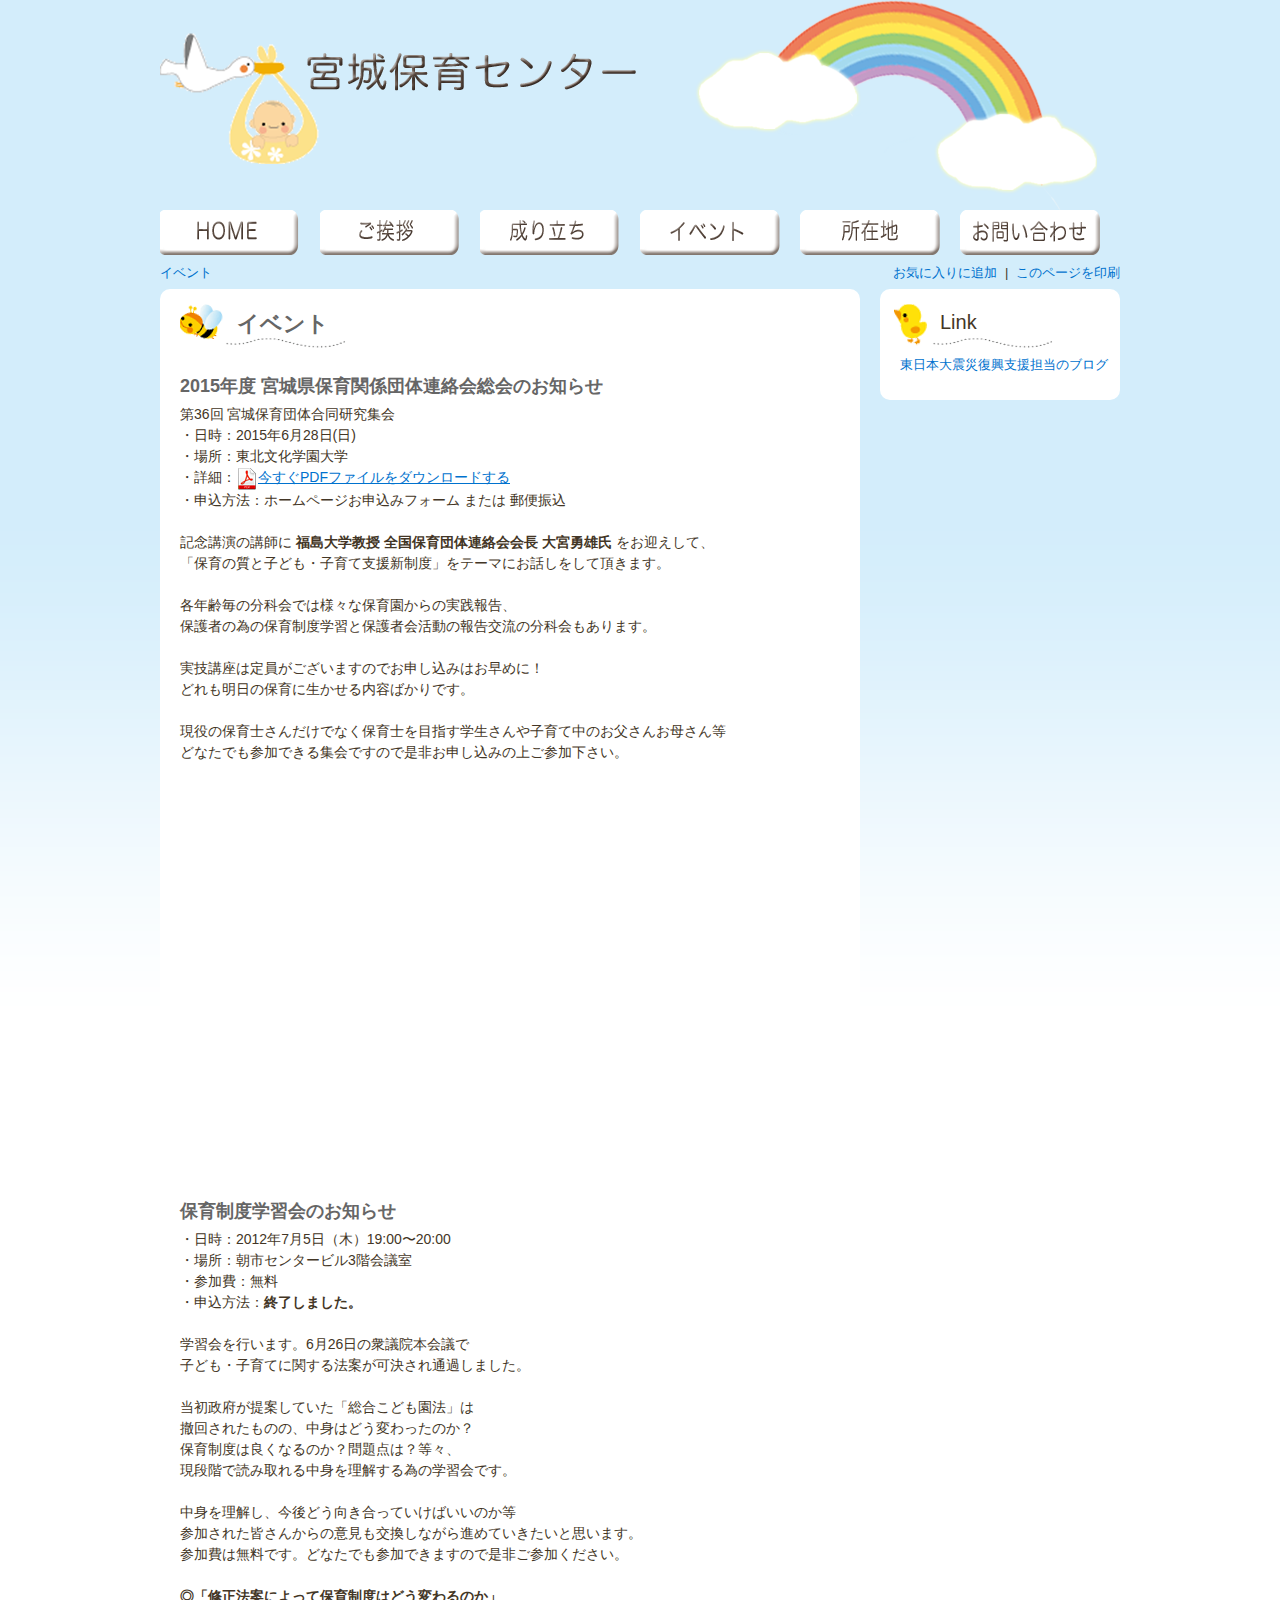
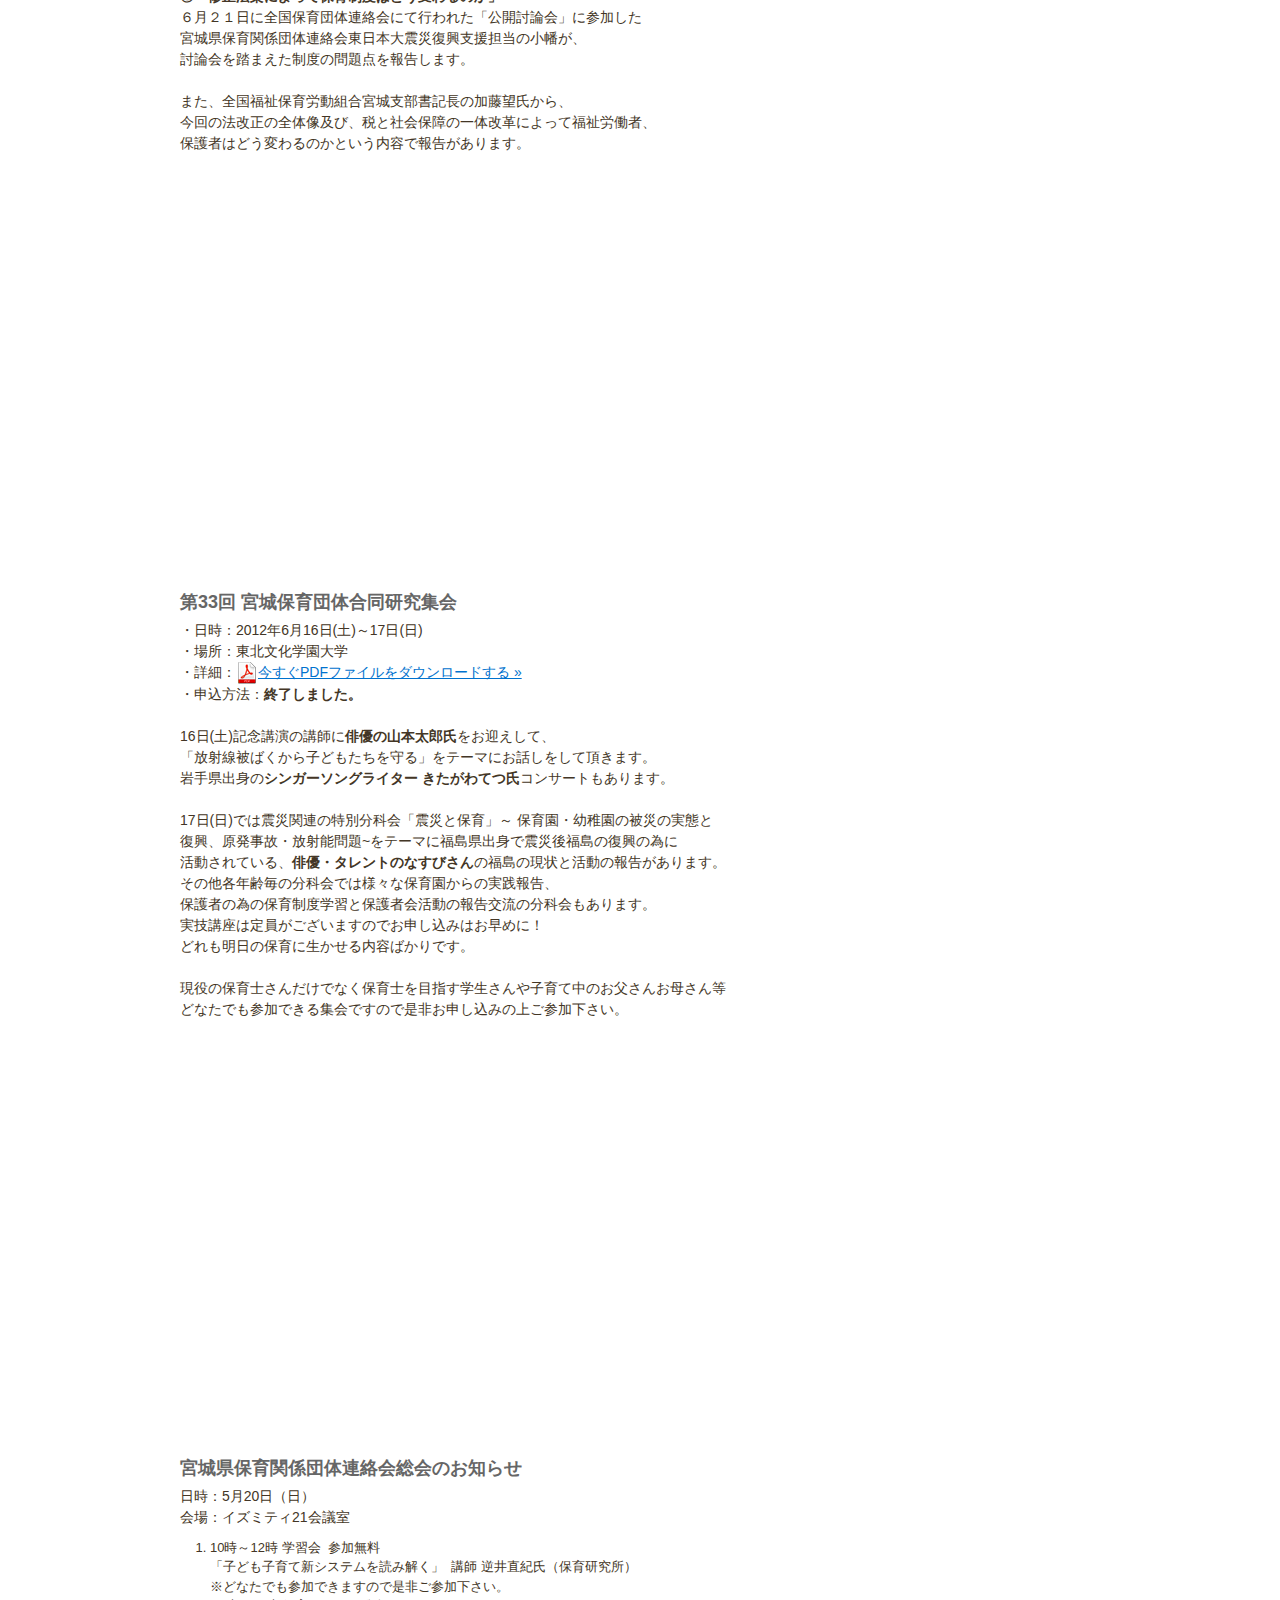
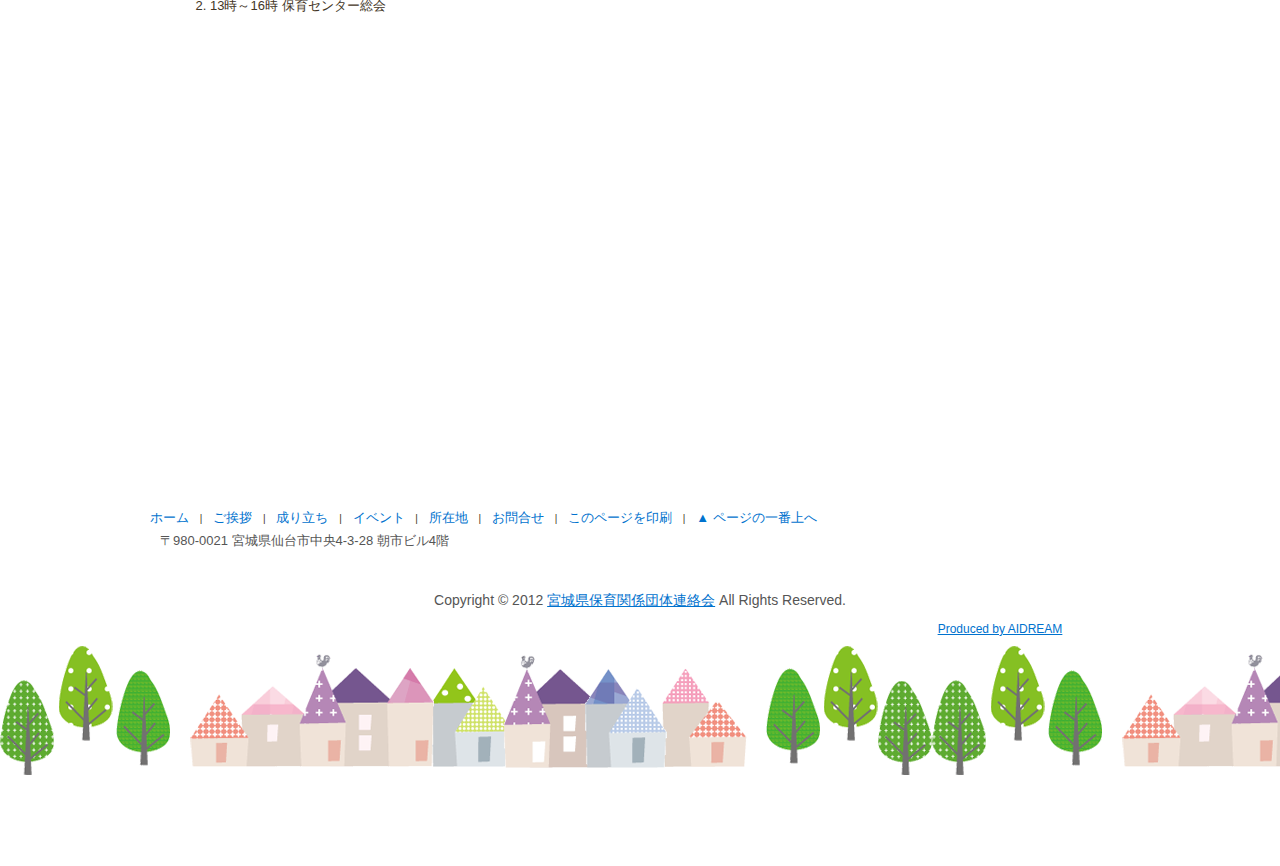
==== event.html @ e3b8eba5 "Add static contents" ====
<!DOCTYPE html>
<html lang="ja">
<head>
<meta charset="UTF-8">
<title>イベント | 宮城県保育関係団体連絡会（宮城保育センター）</title>
<link rel="canonical" href="https://hoiku-center.com/">
<link rel="stylesheet" href="assets/css/default.css">
<link rel="stylesheet" href="assets/css/common.css">
<link rel="stylesheet" href="assets/css/print.css">
<script src="assets/js/jquery-1.6.4.min.js"></script>
<script src="assets/js/jquery.smoothscroll.js"></script>
<script src="assets/js/common.js"></script>
<script type="text/javascript" src="https://maps.google.com/maps/api/js?libraries=places&sensor=false"></script>
<!--[if lt IE 9]>
<script src="assets/js/html5.js"></script>
<script type="text/javascript" src="assets/js/DD_roundies.js"></script>
<script type="text/javascript">DD_roundies.addRule('.round', '10px', true);</script>
<![endif]-->
<!--[if IE 6]>
<script src="assets/js/DD_belatedPNG_0.0.8a-min.js"></script>
<script type="text/javascript">DD_belatedPNG.fix('.png_bg');</script>
<![endif]-->
</head>
<body>
	<div id="top">
		<header class="png_bg">
			<!--<div class="logo"><a href="/"><img src="assets/img/logo.png" alt="" class="rollover" width="330" height="100"></a></div>-->
		</header>
		<nav>
			<ul class="clearfix">
				<li class="home"><a href="index.html">ホーム</a></li>
				<li class="greeting"><a href="greeting.html">ご挨拶</a></li>
				<li class="history"><a href="history.html">成り立ち</a></li>
				<li class="event"><a href="event.html">イベント</a></li>
				<li class="map"><a href="map.html">所在地</a></li>
				<li class="contact"><a href="mailto:miyagi.hoiku.center@gmail.com">お問合せ</a></li>
			</ul>
		</nav>
		<div id="topicPath" class="clearfix">
			<p class="floatL">
				<a href="event.html">イベント</a>
			</p>
			<p class="floatR">
				<a href="javascript:void(0)" onclick="addBookmark(document.title, location.href);">お気に入りに追加</a> <span>|</span> <a href="javascript:void(0)" onclick="print_out(); return false;">このページを印刷</a>
			</p>
		</div>
	</div>
	<div id="contents" class="clearfix">
		<div id="main" class="round">
			<section>
				<h2 class="png_bg">イベント</h2>
				<h3>2015年度 宮城県保育関係団体連絡会総会のお知らせ</h3>
				<p class="event">
				第36回 宮城保育団体合同研究集会<br>
					・日時：2015年6月28日(日) <br>
					・場所：東北文化学園大学 <br>
					・詳細：<a href="assets/pdf/flier_20150628.pdf" target="_blank"><img src="assets/img/pdf2.png" height="22" width="22" style="vertical-align: middle;">今すぐPDFファイルをダウンロードする</a><br>
					・申込方法：ホームページお申込みフォーム または 郵便振込<br>
					<br>
					記念講演の講師に <span class="accent">福島大学教授 全国保育団体連絡会会長 大宮勇雄氏</span> をお迎えして、<br>
					「保育の質と子ども・子育て支援新制度」をテーマにお話しをして頂きます。<br>
					<br>
					各年齢毎の分科会では様々な保育園からの実践報告、<br>
					保護者の為の保育制度学習と保護者会活動の報告交流の分科会もあります。<br>
					<br>
					実技講座は定員がございますのでお申し込みはお早めに！<br>
					どれも明日の保育に生かせる内容ばかりです。<br>
					<br>
					現役の保育士さんだけでなく保育士を目指す学生さんや子育て中のお父さんお母さん等<br>
					どなたでも参加できる集会ですので是非お申し込みの上ご参加下さい。<br>
					<script type="text/javascript">
						google.maps.event
								.addDomListener(
										window,
										'load',
										function() {
											var mapdiv = document
													.getElementById('map-canvas-20150628');
											var myOptions = {
												zoom : 17,
												center : new google.maps.LatLng(
														38.276713, 140.834172),
												mapTypeId : google.maps.MapTypeId.ROADMAP,
												scaleControl : true,
											};
											var map = new google.maps.Map(mapdiv,
													myOptions);
											var marker = new google.maps.Marker({
												position : new google.maps.LatLng(
														38.276713, 140.834172),
												map : map,
												title : '東北文化学園大学'
											});
										});
					</script>
					<div id="map-canvas-20150628" style="width: 540px; height: 360px; margin: 0 0 40px;"></div>
				</p>
				<h3>保育制度学習会のお知らせ</h3>
				<p class="event">
					・日時：2012年7月5日（木）19:00〜20:00
					<br>
					・場所：朝市センタービル3階会議室
					<br>
					・参加費：無料
					<br>
					・申込方法：<strong>終了しました。</strong>
					<br>
					<br>
					学習会を行います。6月26日の衆議院本会議で
					<br>
					子ども・子育てに関する法案が可決され通過しました。
					<br>
					<br>
					当初政府が提案していた「総合こども園法」は
					<br>
					撤回されたものの、中身はどう変わったのか？
					<br>
					保育制度は良くなるのか？問題点は？等々、
					<br>
					現段階で読み取れる中身を理解する為の学習会です。
					<br>
					<br>
					中身を理解し、今後どう向き合っていけばいいのか等
					<br>
					参加された皆さんからの意見も交換しながら進めていきたいと思います。
					<br>
					参加費は無料です。どなたでも参加できますので是非ご参加ください。
					<br>
					<br>
					<span class="accent">◎「修正法案によって保育制度はどう変わるのか」</span>
					<br>
					６月２１日に全国保育団体連絡会にて行われた「公開討論会」に参加した
					<br>
					宮城県保育関係団体連絡会東日本大震災復興支援担当の小幡が、
					<br>
					討論会を踏まえた制度の問題点を報告します。
					<br>
					<br>
					また、全国福祉保育労動組合宮城支部書記長の加藤望氏から、
					<br>
					今回の法改正の全体像及び、税と社会保障の一体改革によって福祉労働者、
					<br>
					保護者はどう変わるのかという内容で報告があります。
					<br>
				</p>
				<script type="text/javascript">
					google.maps.event
							.addDomListener(
									window,
									'load',
									function() {
										var mapdiv = document
												.getElementById('map-canvas-20120705');
										var myOptions = {
											zoom : 17,
											center : new google.maps.LatLng(
													38.258668, 140.878608),
											mapTypeId : google.maps.MapTypeId.ROADMAP,
											scaleControl : true,
										};
										var map = new google.maps.Map(mapdiv,
												myOptions);
										var marker = new google.maps.Marker({
											position : new google.maps.LatLng(
													38.258668, 140.878608),
											map : map,
											title : '朝市センタービル'
										});
									});
				</script>
				<div id="map-canvas-20120705" style="width: 540px; height: 360px; margin: 0 0 40px;"></div>
				<h3>第33回 宮城保育団体合同研究集会</h3>
				<p class="event">
					・日時：2012年6月16日(土)～17日(日)
					<br>
					・場所：東北文化学園大学
					<br>
					・詳細：<a href="assets/pdf/flier_201206.pdf" target="_blank"><img src="assets/img/pdf2.png" height="22" width="22" style="vertical-align: middle;">今すぐPDFファイルをダウンロードする&nbsp;»</a>
					<br>
					・申込方法：<strong>終了しました。</strong>
					<br>
					<br>
					16日(土)記念講演の講師に<span class="accent">俳優の山本太郎氏</span>をお迎えして、
					<br>
					「放射線被ばくから子どもたちを守る」をテーマにお話しをして頂きます。
					<br>
					岩手県出身の<span class="accent">シンガーソングライター きたがわてつ氏</span>コンサートもあります。
					<br>
					<br>
					17日(日)では震災関連の特別分科会「震災と保育」～&nbsp;保育園・幼稚園の被災の実態と
					<br>
					復興、原発事故・放射能問題~をテーマに福島県出身で震災後福島の復興の為に
					<br>
					活動されている、<span class="accent">俳優・タレントのなすびさん</span>の福島の現状と活動の報告があります。
					<br>
					その他各年齢毎の分科会では様々な保育園からの実践報告、
					<br>
					保護者の為の保育制度学習と保護者会活動の報告交流の分科会もあります。
					<br>
					実技講座は定員がございますのでお申し込みはお早めに！
					<br>
					どれも明日の保育に生かせる内容ばかりです。
					<br>
					<br>
					現役の保育士さんだけでなく保育士を目指す学生さんや子育て中のお父さんお母さん等
					<br>
					どなたでも参加できる集会ですので是非お申し込みの上ご参加下さい。
				</p>
				<script type="text/javascript">
					google.maps.event
							.addDomListener(
									window,
									'load',
									function() {
										var mapdiv = document
												.getElementById('map-canvas-20120616');
										var myOptions = {
											zoom : 17,
											center : new google.maps.LatLng(
													38.276713, 140.834172),
											mapTypeId : google.maps.MapTypeId.ROADMAP,
											scaleControl : true,
										};
										var map = new google.maps.Map(mapdiv,
												myOptions);
										var marker = new google.maps.Marker({
											position : new google.maps.LatLng(
													38.276713, 140.834172),
											map : map,
											title : '東北文化学園大学'
										});
									});
				</script>
				<div id="map-canvas-20120616" style="width: 540px; height: 360px; margin: 0 0 40px;"></div>
				<h3>宮城県保育関係団体連絡会総会のお知らせ</h3>
				<p>
					日時：5月20日（日）
					<br>
					会場：イズミティ21会議室
					<br>
				</p>
				<ol>
					<li>10時～12時 学習会&nbsp;&nbsp;参加無料 <br> 「子ども子育て新システムを読み解く」&nbsp;&nbsp;講師 逆井直紀氏（保育研究所） <br> ※どなたでも参加できますので是非ご参加下さい。
					</li>
					<li>13時～16時 保育センター総会</li>
				</ol>
				<br>
				<br>
				<script type="text/javascript">
					google.maps.event
							.addDomListener(
									window,
									'load',
									function() {
										var mapdiv = document
												.getElementById('map-canvas-20120520');
										var myOptions = {
											zoom : 17,
											center : new google.maps.LatLng(
													38.325668, 140.879642),
											mapTypeId : google.maps.MapTypeId.ROADMAP,
											scaleControl : true,
										};
										var map = new google.maps.Map(mapdiv,
												myOptions);
										var marker = new google.maps.Marker(
												{
													position : new google.maps.LatLng(
															38.325668,
															140.879642),
													map : map,
													title : 'イズミティ21<br>〒981-3133 宮城県仙台市泉区泉中央2丁目18-1'
												});
									});
				</script>
				<div id="map-canvas-20120520" style="width: 540px; height: 360px; margin: 0 0 40px;"></div>
			</section>
		</div>
		<div id="side" class="round">
			<h2 class="png_bg">Link</h2>
			<nav>
				<ul>
					<li class="last"><a href="https://blogs.yahoo.co.jp/fgsxd929" target="_blank">東日本大震災復興支援担当のブログ</a></li>
				</ul>
			</nav>
		</div>
	</div>
	<footer class="png_bg">
		<nav class="clearfix">
			<a href="index.html">ホーム</a> <span>|</span> <a href="greeting.html">ご挨拶</a> <span>|</span> <a href="event.html">成り立ち</a> <span>|</span> <a href="event.html">イベント</a> <span>|</span> <a href="map.html">所在地</a> <span>|</span> <a href="mailto:miyagi.hoiku.center@gmail.com">お問合せ</a> <span>|</span> <a href="javascript:void(0)" onclick="print_out(); return false;">このページを印刷</a> <span>|</span> <a href="#top">▲ ページの一番上へ</a>
		</nav>
		<section class="clearfix">
			<div class="logo">
				<p>〒980-0021 宮城県仙台市中央4-3-28 朝市ビル4階</p>
			</div>
		</section>
		<p class="copyright">
			Copyright &copy; 2012 <a href="index.html">宮城県保育関係団体連絡会</a> All Rights Reserved.
		</p>
		<div class="produce"><a href="https://www.aidream.jp/" target="_blank">Produced by AIDREAM</a></div>
	</footer>
</body>
</html>
---- assets/css/default.css ----
@charset "UTF-8";
/* ==================================================================
 * CSS Information
 * Description: Reset Style for HTML5
 * Modified: 2011-05-01
 * Copyright(C) 2011 AI DREAM.
================================================================== */

/* 
html5doctor.com Reset Stylesheet
v1.6.1
Last Updated: 2010-09-17
Author: Richard Clark - http://richclarkdesign.com 
Twitter: @rich_clark
*/

html, body, div, span, object, iframe,
h1, h2, h3, h4, h5, h6, p, blockquote, pre,
abbr, address, cite, code,
del, dfn, em, img, ins, kbd, q, samp,
small, strong, sub, sup, var,
b, i,
dl, dt, dd, ol, ul, li,
fieldset, form, label, legend,
table, caption, tbody, tfoot, thead, tr, th, td,
article, aside, canvas, details, figcaption, figure, 
footer, header, hgroup, menu, nav, section, summary,
time, mark, audio, video {
	margin:0;
	padding:0;
	border:0;
	outline:0;
	/*font-size:100%;*/
	vertical-align:baseline;
	background:transparent;
}

body {
	line-height:1;
}

article,aside,details,figcaption,figure,
footer,header,hgroup,menu,nav,section { 
	display:block;
}

nav ul {
	list-style:none;
}

blockquote, q {
	quotes:none;
}

blockquote:before, blockquote:after,
q:before, q:after {
	content:'';
	content:none;
}

a {
	margin:0;
	padding:0;
	font-size:100%;
	vertical-align:baseline;
	background:transparent;
}

/* change colours to suit your needs */
ins {
	background-color:#ff9;
	color:#000;
	text-decoration:none;
}

/* change colours to suit your needs */
mark {
	background-color:#ff9;
	color:#000; 
	font-style:italic;
	font-weight:bold;
}

del {
	text-decoration: line-through;
}

abbr[title], dfn[title] {
	border-bottom:1px dotted;
	cursor:help;
}

table {
	border-collapse:collapse;
	border-spacing:0;
}

/* change border colour to suit your needs */
hr {
	display:block;
	height:1px;
	border:0;   
	border-top:1px solid #cccccc;
	margin:1em 0;
	padding:0;
}

input, select {
	vertical-align:middle;
}
---- assets/css/common.css ----
@charset "UTF-8";
/* ==================================================================
 * CSS Information
 * Description: Reset Style - リセット
 * Modified: 2013-10-19

/* ------------------------------------------------------------
	共通
------------------------------------------------------------ */

/* スクロールバー
------------------------------------------------------------ */
html {
	overflow-y: scroll;
}

/* フォント
------------------------------------------------------------ */
body {
	font-family: "メイリオ", Meiryo, "Hiragino Kaku Gothic Pro", "ヒラギノ角ゴ Pro W3", "ＭＳ Ｐゴシック","Lucida Grande", "Lucida Sans Unicode", Arial, Verdana, sans-serif;
	font-size: 62.5%;
	color: #433626;
	text-align: center;
	background: url(../img/background.png) repeat-x;
}

address, em, caption, cite, code, dfn, h1, h2, h3, h4, h5, h6, th, td, var {
	font-size: 1em;
	font-style: normal;
	font-weight: normal;
}

/* リンク
------------------------------------------------------------ */
a {
	color: #0072CE;
	/*color: #0481B5;*/
}

a:link {
}

a:visited {
}

a:hover {
}

a:active {
}

a:hover .rollover {
	opacity: 0.75;
}

/* 汎用
------------------------------------------------------------ */
.imgR {
	float: right;
	margin: 0 0 10px 10px;
}

.imgL {
	float: left;
	margin: 0 10px 10px 0;
}

.textC,
.btn {
	text-align: center;
}

.textR,
.sign {
	text-align: right;
}

.floatR {
	float: right;
}

.floatL {
	float: left;
}

.clear {
	clear: both;
}

.attention {
	color: #F00;
}

.accent {
	font-weight: bold;
}

.marker {
	background: none repeat scroll 0 0 #F9FDA2;
	border-bottom: 1px solid #DDD;
	color: #444;
	text-decoration: none;
}

/* clearfix
------------------------------------------------------------ */
.clearfix:after {
	content: ".";
	display: block;
	visibility: hidden;
	height: 0px;
	font-size: 0;
	line-height: 0;
	clear: both;
}


/* CSS3
------------------------------------------------------------ */
#selectors {
	/* 角丸 */
	-webkit-border-radius: 10px;
	-moz-border-radius: 10px;
	border-radius: 10px;

	/* 角丸個別 */
	-webkit-border-top-right-radius: 15px;
	-moz-border-radius-topright: 15px;
	border-top-right-radius: 15px;

	/* ボックスに影 */
	-webkit-box-shadow: 1px 1px 3px #999;
	-moz-box-shadow: 1px 1px 3px #999;
	box-shadow: 1px 1px 3px #999;

	/* テキストに影 */
	text-shadow: 1px 1px 0px #999;

	/* グラデーション */
	background: -moz-linear-gradient(top, #E7E6E6, #C8C8C8);
	background: -webkit-gradient(linear, left top, left bottom, from(#E7E6E6), to(#C8C8C8));
}



/* ------------------------------------------------------------
	#top（トップ）
------------------------------------------------------------ */
#top {
	/*background: url(../img/) repeat-x scroll !important;*/
}

/* ------------------------------------------------------------
	header（ヘッダー）
------------------------------------------------------------ */

#top header {
	text-align: left;
	width: 960px;
	height: 210px;
	margin: 0 auto;
	background: url(../img/header.png) scroll no-repeat;
}

/*
#top header div.logo {
	margin: 0;
	width: 330px;
	height: 100px;
	float: left;
}

#top header h1 {
	color: #433626;
	font-size: 1.3em;
	line-height: 1.5;
	margin: 38px 0 0 5px;
	width: 420px;
	float: left;
}

#top header div.btn-estimate {
	margin: 14px 0 0;
	float: left;
}

#top header div.btn-contact {
	margin: 14px 30px 0 0;
	float: right;
}



* html #top header div.btn-contact {
	margin: 14px 16px 0 0;
}
*/
/* ------------------------------------------------------------
	#top nav（グローバルナビゲーション）
------------------------------------------------------------ */
#top nav {
	clear: both;
}

#top nav ul {
	margin: 0 auto;
	width: 960px;
	height: 45px;
	/zoom: 1;
}

#top nav li {
	float: left;
}

#top nav a {
	text-indent: -9999px;
	line-height: 0;
	text-decoration: none;
	display: block;
	position: relative;
	width: 140px;
	height: 45px;
	margin: 0 20px 0 0;
}

#top nav a:hover {
	overflow: hidden;
	height: 45px;
}
#top nav li.home a {
	background: url(../img/navi.png) no-repeat scroll 0 0 transparent;
}/*
#top nav li.home a:hover {
	background: url(../img/navi_on.png) no-repeat scroll 0 0 transparent;
}
*/
#top nav li.greeting a {
	background: url(../img/navi.png) no-repeat scroll -160px 0 transparent;
}
/*
#top nav li.greeting a:hover {
	background: url(../img/navi_on.png) no-repeat scroll -160px 0 transparent;
}
*/
#top nav li.history a {
	background: url(../img/navi.png) no-repeat scroll -320px 0 transparent;
}
/*
#top nav li.history a:hover {
	background: url(../img/navi_on.png) no-repeat scroll -320px 0 transparent;
}
*/
#top nav li.event a {
	background: url(../img/navi.png) no-repeat scroll -480px 0 transparent;
}
/*
#top nav li.event a:hover {
	background: url(../img/navi_on.png) no-repeat scroll -480px 0 transparent;
}
*/
#top nav li.map a {
	background: url(../img/navi.png) no-repeat scroll -640px 0 transparent;
}
/*
#top nav li.map a:hover {
	background: url(../img/navi_on.png) no-repeat scroll -640px 0 transparent;
}
*/
#top nav li.contact a {
	background: url(../img/navi.png) no-repeat scroll -800px 0 transparent;
}
/*
#top nav li.contact a:hover {
	background: url(../img/navi_on.png) no-repeat scroll -800px 0 transparent;
}
*/
/* ------------------------------------------------------------
	#topicPath（パンくずリスト）
------------------------------------------------------------ */
#topicPath {
	color: #433626;
	font-size: 1.3em;
	line-height: 1.8;
	text-align: left;
	width: 960px;
	margin: 0 auto;
	padding: 6px 12px 0;
}

/* IE6 */
* html #topicPath {
	padding: 0 0 0;
}

#topicPath p span {
	display: inline-block;
	padding: 0 4px;
}

#topicPath p a {
	text-decoration: none;
}

#topicPath p a:hover {
	text-decoration: underline;
}

#topicPath img {
	vertical-align: middle;
	position: relative;
	top: -2px;
}

/* ------------------------------------------------------------
	#contents（メインコンテンツとサイドバー）
------------------------------------------------------------ */
div#contents {
	/zoom: 1;
	margin: 5px auto 0;
	width: 960px;
}


/* ------------------------------------------------------------
	#main（メインコンテンツ）
------------------------------------------------------------ */
#main {
	text-align: center;
	background: #FFF;
	padding: 0 0 30px !important;
	float: left;
	width: 700px;
	/* 角丸 */
	-webkit-border-radius: 10px;
	-moz-border-radius: 10px;
	border-radius: 10px;
}

#main section {
	text-align: left;
	width: 680px;
	padding: 0 0 20px 20px;
}

#main h2 {
	color: #666;/*#7E684E*/
	font-size: 22px;
	font-weight: bold;
	text-indent: 2.6em;
	/*text-shadow: 1px 1px 0px #FFF;*/
	line-height: 2.5;
	background: url(../img/bee.png) no-repeat scroll -5px 15px;
	width: 100%;
	padding: 7px 0;
	margin: 0 0 10px 0;
}

#main h3 {
	color: #666;
	font-size:18px;
	font-weight: bold;
	line-height: 2;
}

#main ol li {
	font-size: 13px;
	line-height: 1.5;
	list-style-position: outside;
	margin: 0 0 0 30px;
}

/* IE6 */
* html #main h2 {
	font-weight: bold;
	line-height: 1.8;
	padding: 9px 0;
}

#main p {
	font-size: 14px;
	line-height:1.5;
	margin-bottom: 10px;
}

#main p.event {
	margin-bottom: 30px;
}


/* ------------------------------------------------------------
	#side（サイドバー）
------------------------------------------------------------ */
#side {
	background: #FFF;
	float: right;
	width: 240px;
	padding: 5px 0 20px;
	-webkit-border-radius: 10px;
	-moz-border-radius: 10px;
	border-radius: 10px;
}

#side h2 {
	color: #433626;
	background: url(../img/bird.png) no-repeat scroll 10px 10px;
	font-size: 20px;
	fint-weight: bold;
	line-height: 2.2;
	text-align: left;
	text-indent: 3em;
	height: 50px;
	padding: 6px 0 0;
}

/* IE6 */
* html #side h2 {
	font-weight: bold;
	line-height: 1.6;
	padding: 5px 0;
}

#side section {
	background: #FFF;
	text-align: left;
	width: 220px;
	margin: 5px auto;
	padding: 0 0 10px;
}
#side section p {
	font-size: 1.3em;
	line-height: 1.5;
	margin: 0 0 10px;
}

#side section input.text {
	font-size: 1.3em;
	width: 160px;
}


/* メールマガジン
------------------------------------------------------------ */
#side section input.btn {
    color: #FFF;
    font-size: 1.3em;
		line-height: 1.5;
		text-shadow: 0 -1px 1px rgba(0, 0, 0, 0.25);
    -moz-border-radius: 3px 3px 3px 3px;
    -moz-box-shadow: 0 1px 3px rgba(0, 0, 0, 0.5);
    background-color: #433626;
    border-color: -moz-use-text-color -moz-use-text-color rgba(0, 0, 0, 0.25);
    border-style: none none solid;
    border-width: 0 0 1px;
    cursor: pointer;
    position: relative;
    left: 5px;
    padding: 2px 5px;
}
#side section input.btn:hover {
	opacity: 0.8;
}
#side section input.btn:active {
	top: 1px;
}


/* ------------------------------------------------------------
	#side nav（ローカルナビゲーション）
------------------------------------------------------------ */
#side nav ul {
	/zoom: 1;
	margin: 0 auto;
	width: 220px;
}

#side nav a {
	font-size: 1.3em;
	line-height: 1.5;
	text-align: left;
	text-indent: 10px;
	text-decoration: none;
	background: #FFF;
	display: block;
	border-bottom: 1px dotted #CCC;
	padding: 5px 0;
	width: 100%;
}

/* IE6 */
* html #side nav a {
	padding: 10px 0 3px;
}


#side nav li.last a {
	border-bottom: 0;
}

#side nav a:hover,
#side nav a:focus,
#side nav a.current {
	text-decoration: underline;
	background-color: #FAFAFA;
}

.pageTop {
	clear: both;
	text-align: right;
}

.pageTop a {
	font-size: 1.3em;
	text-decoration: none;
}

.pageTop img {
	vertical-align: middle;
	position: relative;
	top: -2px;
}


/* ------------------------------------------------------------
	footer（フッター）
------------------------------------------------------------ */
footer {
	clear: both;
	background: url(../img/footer.png) repeat-x scroll 0 160px;
	height: 380px;
}

/* footer nav（フッターナビゲーション）
------------------------------------------------------------ */

footer nav {
	text-align: left;
	background: transparent;
	padding: 20px 0 0;
	margin: 0 auto;
	width: 980px;
	/zoom: 1;
}

footer nav span {
	display: inline-block;
	padding: 0 8px;
}

footer nav a {
	font-size: 1.3em;
	line-height: 1.8;
	text-decoration: none;
}

footer nav a:hover,
footer nav a:focus,
footer nav a.current {
	text-decoration: underline;
}

/* footer section
------------------------------------------------------------ */
footer section {
	text-align: left;
	width: 960px;
	margin: 0 auto;
}

footer div.logo {
	float: left;
}

footer div.logo p {
	color: #555;
	font-size: 13px;
	line-height: 1.8;
}

footer div.conversion {
	padding: 20px 10px 0 0;
	float: right;
}

footer div.conversion p {
	font-size: 1.3em;
	line-height: 2;
	text-align: center;
}

footer div.conversion img.estimate {
	margin: 0 8px 0 0;
}

footer p.copyright {
	color: #555;
	font-size: 14px;
	text-align: center;
	margin: 40px 0 0;
}


/* ------------------------------------------------------------
	form（フォーム）
------------------------------------------------------------ */
.inputXL,
table.inputXL {
	width: 95%;
}

.inputL,
table.inputL {
	width: 85%;
}

.inputL2 {
	width: 460px;
}

.inputM {
	width: 220px;
}

.inputS {
	width: 100px;
}

.inputXS {
	width: 80px;
}

.inputXXS {
	width: 40px;
}

.inputText {
	font-size: 16px;
	padding: 3px;
}

.textarea1 {
	width: 460px;
	font-size: 16px;
	padding: 3px;
}

/* ------------------------------------------------------------
	個別
------------------------------------------------------------ */
.light-black {
	color: #666;
}

.font-15 {
	font-size: 15px !important;
}
.margin-bottom-15 {
	margin-bottom: 15px !important;
}
.margin-bottom-30 {
	margin-bottom: 30px !important;
}
.produce {
	font-size: 12px;
	margin: 16px 0;
	position: relative;
	left: 360px;
}
---- assets/css/print.css ----
@charset "UTF-8";
/* ==================================================================
 * CSS Information
 * Description: Print - 印刷
 * Modified: 2011-05-01
 * Copyright(C) 2011 AI DREAM.
================================================================== */

@media print {

html, body, div, h1, h2, h3, h4, h5, h6, p, blockpuote, pre, address, ul, ol, li, dl, dt, dd, table, th, td, form, input, fieldset {
	margin: 0;
	padding: 0;
}

body {
	font-size: 12pt;
	font-family: "ヒラギノ角ゴ Pro W3", "Hiragino Kaku Gothic Pro", "メイリオ", Meiryo, Osaka, "ＭＳ Ｐゴシック", "MS P Gothic", sans-serif;
	/* font-family:"ヒラギノ角ゴ Pro W3", "Hiragino Kaku Gothic Pro", "平成明朝", "Heisei Mincho", "MS P明朝", "MS P Mincho", serif; */
	background-color: #FFF;
	background-image: none;
}

address, em, caption, cite, code, dfn, h1, h2, h3, h4, h5, h6, th, td, var {
	font-style: normal;
	font-weight: normal;
}

/* テーブル */
/*
Firefoxでは、テーブルが複数ページにまたがる場合、thead, tfootやtable要素の上下のボーダーを次のページにも表示してくれる。
theadを使っていない場合は、ページごとにtable要素の枠線を表示されるとわかりにくくなってしまう。
そのような理由から、できるだけth, tdだけでボーダーを使う。
*/
table {
	border-collapse: collapse;
	border-spacing: 0;
	width: 100%;/* 親要素で幅を指定すること。 */
}

th, td {
	font-size: 10.5pt;
	text-align: left;
	vertical-align: top;
	border: 1px solid #CCC;
	padding: 6px 8px;/* セル内の余白は大きめにとる。 */
}

/* 行間をおおめにとる。 */
p, dt, dd, th, td, li {
	line-height: 1.8;
}

/* 段落の上下に余白をとる。 */
p {
	margin: 12pt 0;
}

/* リストの行頭記号を非表示化。 */
ul, ol {
	list-style: none;
}

/* 画像のリンクボーダーの非表示化、画像と文字の下辺を統一。 */
img {
	border: 0;
	vertical-align: bottom;
}

/* 「.internal」を指定したサイト内リンクの後に、URLを出力。 */
a.internal:after {
	content: " ( http://sample.com/" attr(href) " ) ";
}

/* 「.external」を指定した外部リンクの後に、URLを出力。
次の「a[href^="http://"]:after」をサポートしていないブラウザ用。*/
a.external:after {
	content: "( " attr(href) " )";
}

/* 「http://」からはじまる外部リンクの後に、URLを出力。
（Firefox3、Safari3、Opera9.5、Google Chromeなどのブラウザでサポートしている。） */
a[href^="http://"]:after {
 content: "( " attr(href) " )";
}

/* ロゴにリンクが貼られている場合、URLを非表示。 */
.logo a:after {
	content: "";
}

/* 改ページする箇所に配置する非表示の水平線 */
hr.page-break {
	page-break-before: always;
	visibility: hidden;
	height: 0;
}

/* 印刷に不要な内容を非表示化 */
.non-print {
	display:none;
}

/* Opera9.5等、一部のブラウザで対応 */
@page {
margin: 10mm;
}


/*
#sub {
	display: none;
}
*/

}
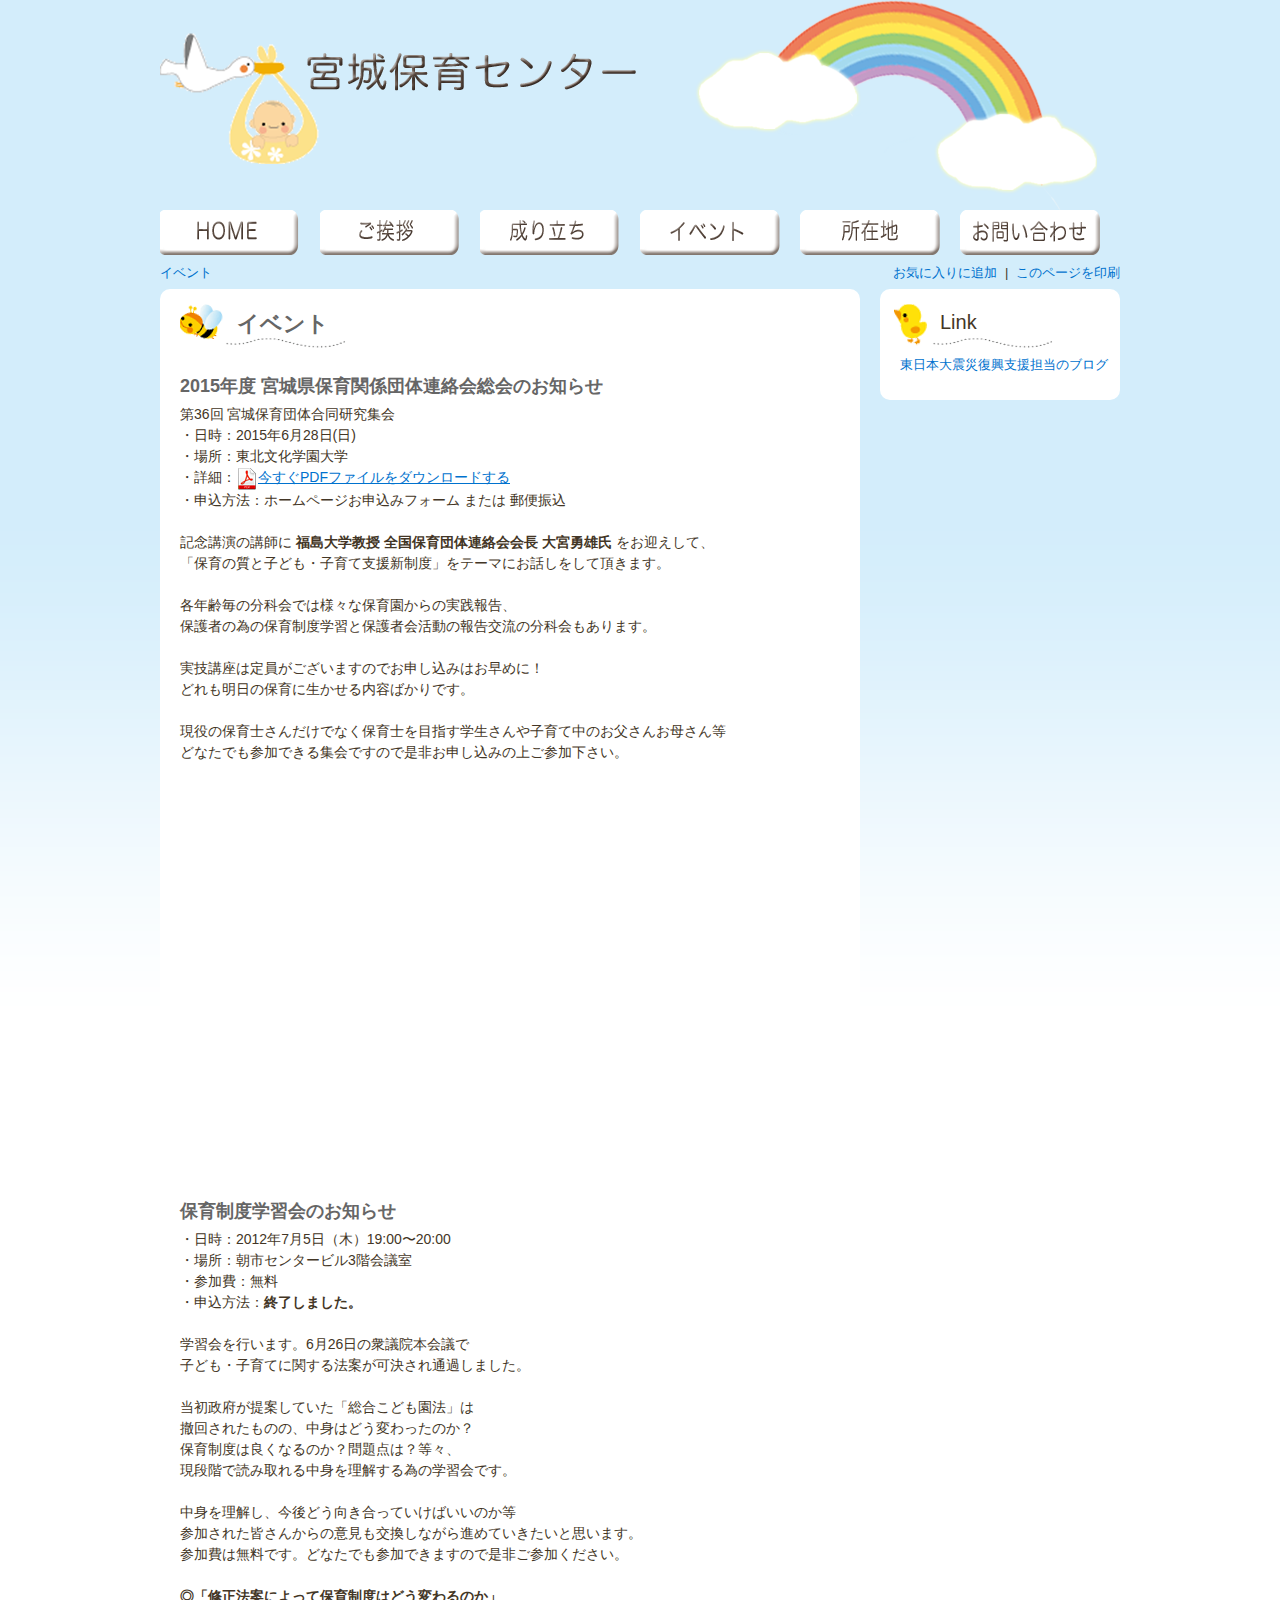
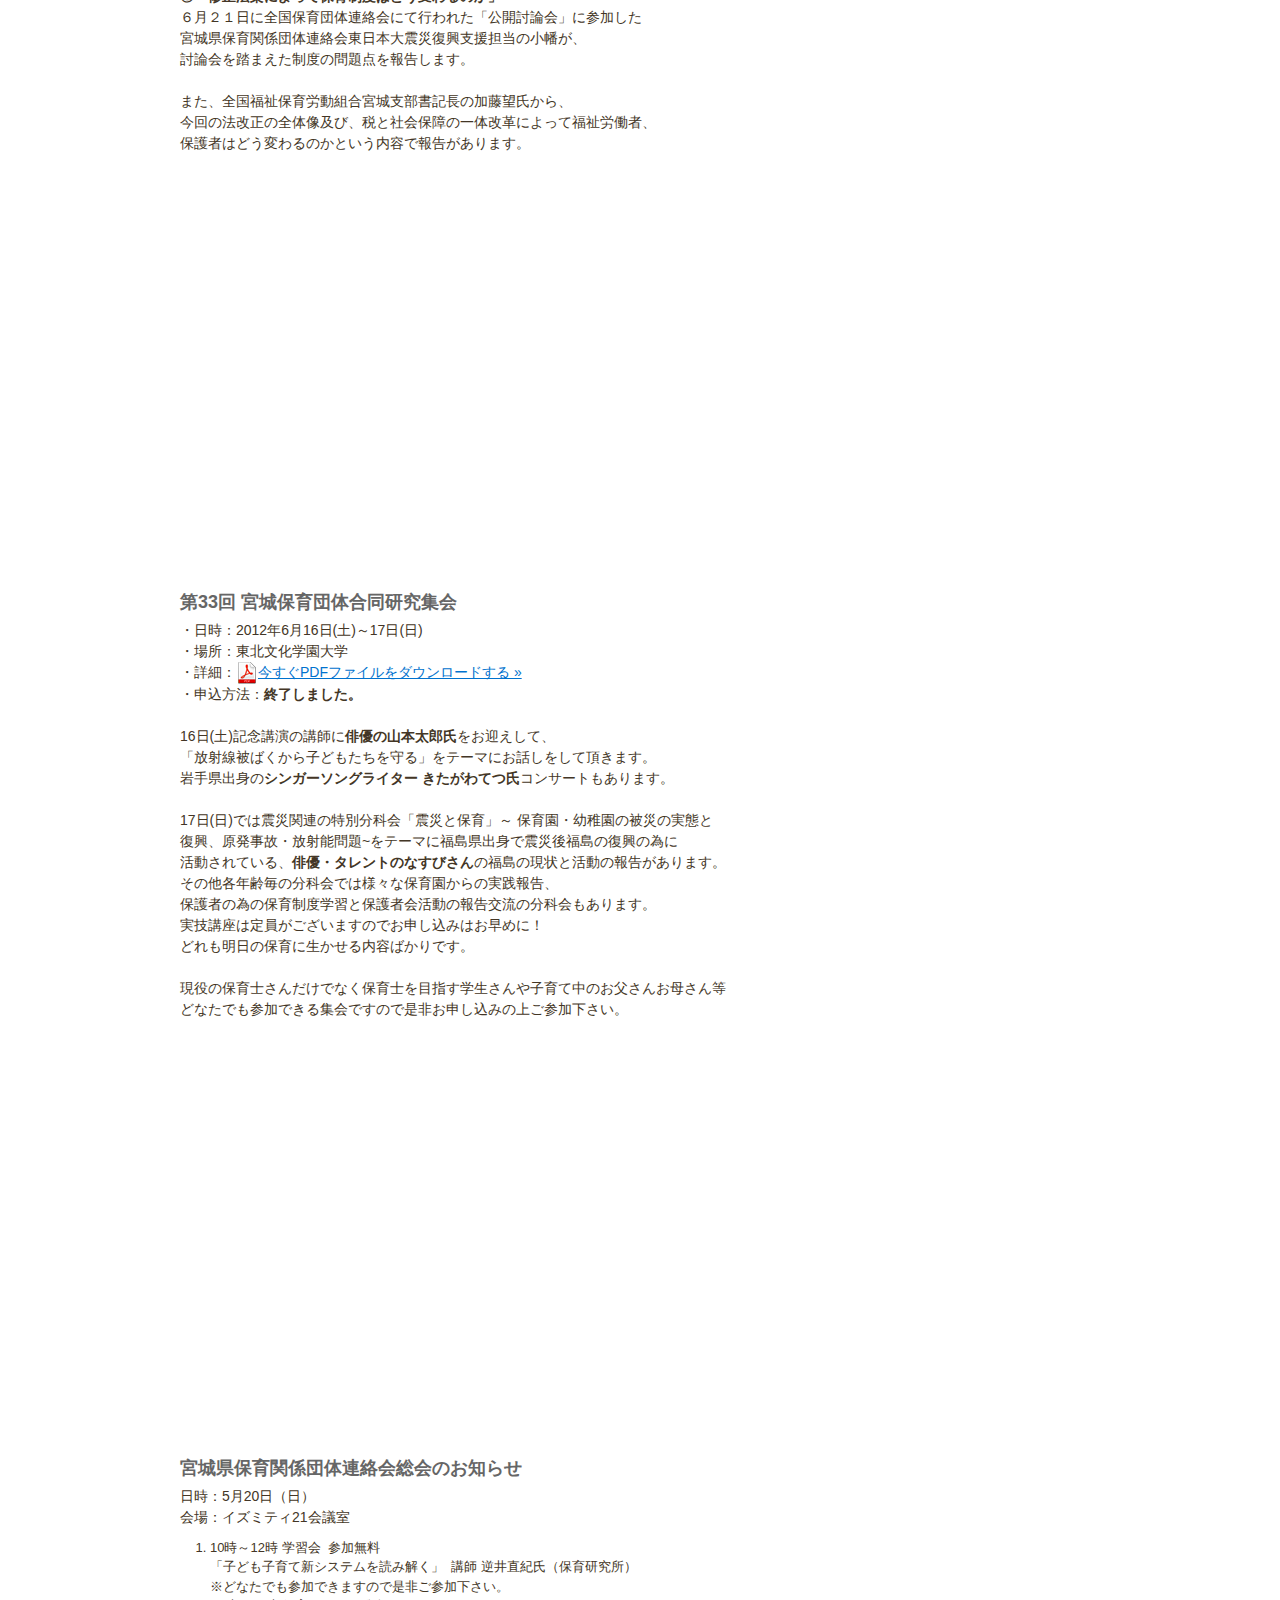
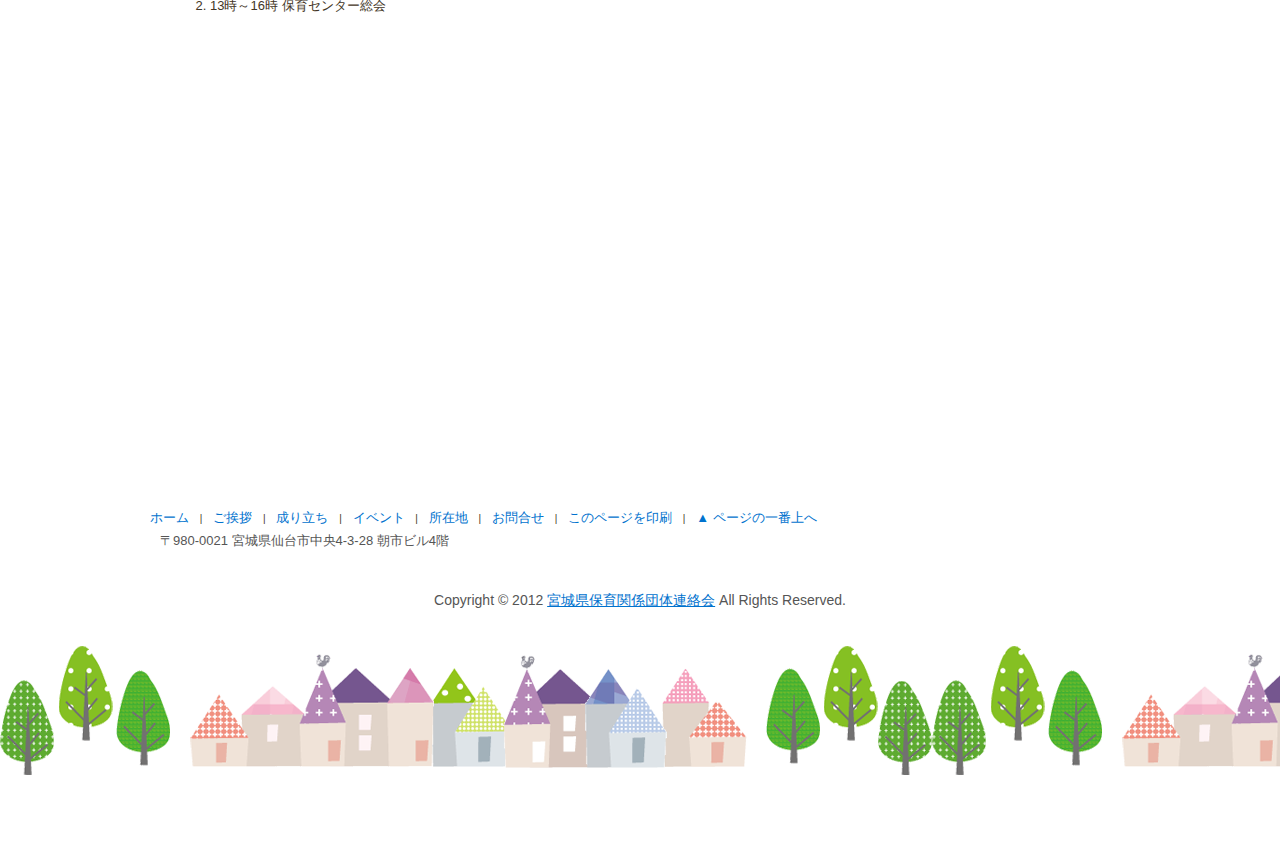
==== commit ad5718bf: "Update footer" ====
--- a/event.html
+++ b/event.html
@@ -297,7 +297,6 @@
 		<p class="copyright">
 			Copyright &copy; 2012 <a href="index.html">宮城県保育関係団体連絡会</a> All Rights Reserved.
 		</p>
-		<div class="produce"><a href="https://www.aidream.jp/" target="_blank">Produced by AIDREAM</a></div>
 	</footer>
 </body>
 </html>